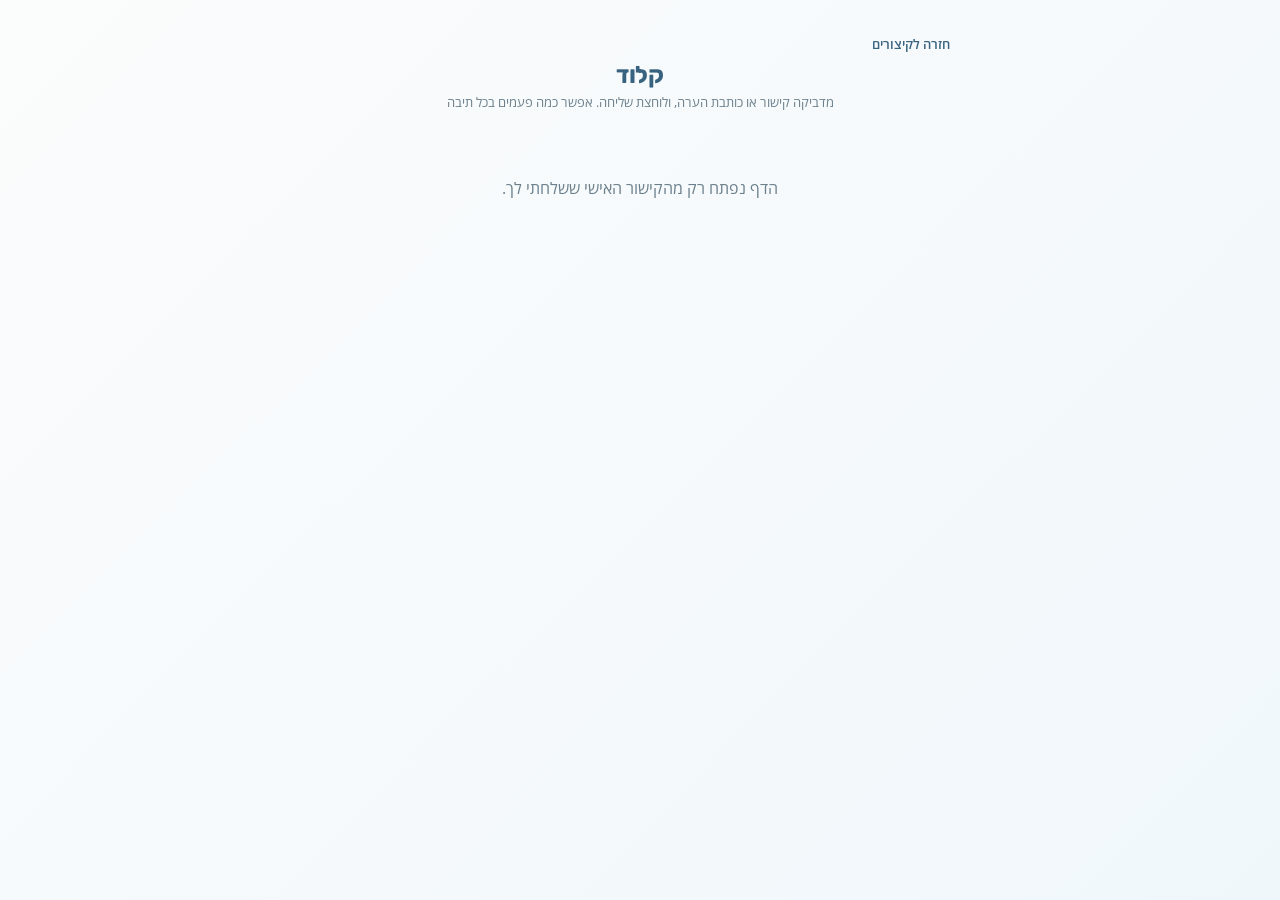
==== claude.html @ b928bb90 "דף הקיצורים האישי של חן" ====
<!DOCTYPE html>
<html lang="he" dir="rtl">
<head>
<meta charset="UTF-8">
<meta name="viewport" content="width=device-width, initial-scale=1.0">
<meta name="robots" content="noindex, nofollow">
<title>קלוד: שליחת קישורים וקבצים</title>
<link rel="preconnect" href="https://fonts.googleapis.com">
<link href="https://fonts.googleapis.com/css2?family=Rubik:wght@400;500;700&family=Open+Sans:wght@400;600&display=swap" rel="stylesheet">
<link rel="stylesheet" href="style.css">
</head>
<body>
<div id="wrap">
  <a class="back" href="index.html">חזרה לקיצורים</a>
  <h1 class="page-title">קלוד</h1>
  <div class="page-sub">מדביקה קישור או כותבת הערה, ולוחצת שליחה. אפשר כמה פעמים בכל תיבה</div>
  <div id="main"></div>
</div>
<script type="module">
import { $, getSecret, needKey, send, loadEnc, fileToB64, setSt } from './common.js';
const k = getSecret(); const main = $('main');
if (!k) { needKey(main); throw 0; }
const BOXES = [
  { box: 'rec', t: 'המלצות', c: 'rose', h: 'קישור או צילום מסך של המלצה חדשה. קלוד מעלה אותה לאתר לבד. שליחה כאן היא אישור מפורש שלך להיכנס לעורך למשך שעה.' },
  { box: 'vid-solo', t: 'סרטונים לדאשבורד תוכן', c: 'blue', h: 'קישורים לסרטונים. קלוד עורך בסקיל העריכה ומעלה למוכן לבדיקה, כסרטון בפני עצמו (לא קשור לפוסט ליבה) שעולה למתזמן.' },
  { box: 'vid-shoot', t: 'סרטונים לצילום (דיבור למצלמה)', c: 'gold', h: 'קישורים לסרטונים שצילמת. קלוד עורך ומעביר למוכן לבדיקה, ומשייך לפוסט הליבה שלהם. אפשר לבחור פוסט, ואם לא, קלוד מזהה לבד.', pick: true },
  { box: 'ad-raw', t: 'סרטונים לממומן, לפני עריכה', c: 'mint', h: 'קישורים לחומר גלם למודעות. קלוד עורך ומכין לאישור שלך.' },
  { box: 'ad-done', t: 'סרטונים לממומן, אחרי עריכה', c: 'mint', h: 'קישורים לסרטונים מוכנים למודעות. קלוד מעלה לאישור שלך בעמוד המודעות.' },
  { box: 'other', t: 'קבצים נוספים', c: 'gray', h: 'קישור או קובץ קטן (עד 350KB). קלוד מבין מה זה, ואם לא, תקבלי בדאשבורד כרטיס "התקבל קובץ, מה לעשות איתו" ותכתבי לו שם.', file: true },
];
let shoot = [];
try { shoot = (await loadEnc(k, 'data.enc')).shoot || []; } catch (e) {}
main.innerHTML = BOXES.map(b => `<div class="box" data-box="${b.box}" style="border-color:var(--${b.c}-dark)44"><h3 style="color:var(--${b.c}-dark)">${b.t}</h3><div class="hint">${b.h}</div>` +
  (b.pick ? `<select class="pick" style="width:100%;margin-bottom:8px;padding:9px;border-radius:12px;border:1.5px solid var(--border);font:inherit;font-size:13px"><option value="">קלוד יזהה לאיזה פוסט</option>${shoot.map(s => `<option value="${s.code}">${s.code} ${(s.name || '').replace(/</g, '')}</option>`).join('')}</select>` : '') +
  `<textarea placeholder="הדביקי כאן קישורים או הערה"></textarea>` +
  (b.file ? `<input type="file" class="f" style="margin-top:8px;font-size:13px">` : '') +
  `<div class="row"><button class="btn ${b.c === 'gray' ? 'gray' : b.c}">שליחה לקלוד</button></div><div class="st"></div></div>`).join('');
main.querySelectorAll('.box').forEach(el => {
  const btn = el.querySelector('button'), ta = el.querySelector('textarea'), st = el.querySelector('.st'), f = el.querySelector('.f'), pick = el.querySelector('.pick');
  btn.onclick = async () => {
    const text = ta.value.trim(), file = f && f.files[0];
    if (!text && !file) { setSt(st, 'הדביקי קישור או כתבי הערה קודם', 'err'); return; }
    if (file && file.size > 350 * 1024) { setSt(st, 'הקובץ גדול מ-350KB. תעלי אותו לדרייב ותדביקי כאן את הקישור', 'err'); return; }
    btn.disabled = true; setSt(st, 'שולחת...');
    try {
      const row = { box: el.dataset.box, text, ref: pick ? pick.value : '' };
      if (file) { row.fileName = file.name; row.fileMime = file.type; row.file = await fileToB64(file); }
      await send(k, row);
      ta.value = ''; if (f) f.value = ''; setSt(st, 'נשלח. קלוד קולט תוך כמה דקות ותראי כרטיס בדאשבורד', 'ok');
    } catch (e) { setSt(st, 'השליחה נכשלה, נסי שוב בעוד רגע', 'err'); }
    btn.disabled = false;
  };
});
</script>
</body>
</html>
---- style.css ----
:root{
    --bg:#fbfcfc;
    --panel:#ffffff;
    --text:#1e2a31;
    --muted:#6c808c;
    --border:#d6e6ee;

    --blue:#467c9c; --blue-dark:#386380; --blue-tint:#f0f7fb;
    --mint:#3a8e69; --mint-dark:#317255; --mint-tint:#f0faf5;
    --gold:#a67a24; --gold-dark:#85601f; --gold-tint:#fbf6e8;
    --rose:#d14175; --rose-dark:#ae2f5f; --rose-tint:#fef1f5;
    --gray:#506470; --gray-dark:#3c4c57; --gray-tint:#f5fafa;
    --pencil:#52453a;
  }
  *{box-sizing:border-box;}
  body{
    margin:0;
    min-height:100vh;
    background:linear-gradient(135deg,#fbfcfc 0%,#f0f7fb 100%);
    font-family:'Open Sans','Rubik',sans-serif;
    color:var(--text);
    padding:32px 16px 60px;
  }
  h1,h2{font-family:'Rubik',sans-serif;letter-spacing:-0.01em;}

  #wrap{max-width:620px;margin:0 auto;}
  .page-title{font-size:24px;margin:0 0 4px;color:var(--blue-dark);text-align:center;}
  .page-sub{color:var(--muted);font-size:13px;text-align:center;margin-bottom:26px;}

  .group{margin-bottom:22px;}
  .group-title{
    font-size:13px;
    font-weight:700;
    margin-bottom:10px;
    padding-right:2px;
    display:flex;
    align-items:center;
    gap:8px;
  }
  .group-title .dot{width:9px;height:9px;border-radius:50%;display:inline-block;}

  .grid{
    display:grid;
    grid-template-columns:repeat(2, 1fr);
    gap:14px;
  }
  .grid.grid-3{grid-template-columns:repeat(3, 1fr);gap:8px;}
  .grid.grid-3 .card .label{font-size:12px;line-height:1.3;}
  .grid.grid-3 .card .icon{width:38px;height:38px;}
  .grid.grid-3 .card .icon svg{width:21px;height:21px;}
  .grid.grid-3 .card .chip{font-size:9.5px;}

  .card{
    display:flex;
    flex-direction:column;
    align-items:center;
    justify-content:center;
    gap:10px;
    aspect-ratio:1;
    min-width:0;
    padding:14px 10px;
    border-radius:18px;
    text-decoration:none;
    color:var(--text);
    border:1.5px solid transparent;
    transition:transform .15s, box-shadow .15s;
    box-shadow:0 1px 3px rgba(30,42,49,0.06);
    text-align:center;
    overflow-wrap:break-word;
    word-break:break-word;
  }
  .card:hover{transform:translateY(-2px);box-shadow:0 6px 18px rgba(30,42,49,0.1);}
  .card .icon{
    flex-shrink:0;
    width:50px;height:50px;
    border-radius:14px;
    display:flex;align-items:center;justify-content:center;
  }
  .card .icon svg{width:27px;height:27px;fill:none;stroke:var(--pencil);stroke-width:1.5;stroke-linecap:round;stroke-linejoin:round;filter:url(#pencil-rough);}
  .card .label{font-size:14.5px;font-weight:600;line-height:1.35;}
  .card .chip{
    display:block;
    font-size:10.5px;
    font-weight:600;
    margin-top:3px;
    opacity:.85;
  }

  .c-blue{background:var(--blue-tint);border-color:#dceaf2;} .c-blue .icon{background:#e0eef5;color:var(--blue-dark);} .c-blue .label{color:var(--blue-dark);}
  .c-mint{background:var(--mint-tint);border-color:#dcf0e6;} .c-mint .icon{background:#ddf3e9;color:var(--mint-dark);} .c-mint .label{color:var(--mint-dark);}
  .c-gold{background:var(--gold-tint);border-color:#f3e6bf;} .c-gold .icon{background:#f6ebc9;color:var(--gold-dark);} .c-gold .label{color:var(--gold-dark);}
  .c-rose{background:var(--rose-tint);border-color:#fbd9e4;} .c-rose .icon{background:#fde1ea;color:var(--rose-dark);} .c-rose .label{color:var(--rose-dark);}
  .c-gray{background:var(--gray-tint);border-color:#e3eeee;} .c-gray .icon{background:#eaf3f7;color:var(--gray-dark);} .c-gray .label{color:var(--gray-dark);}

  .shortcuts-card{
    background:linear-gradient(120deg, var(--blue-tint) 0%, var(--mint-tint) 50%, var(--rose-tint) 100%);
    border:1.5px dashed #b9cfd8;
  }
  .shortcuts-card .icon{background:#ffffff;color:var(--blue-dark);}
  .shortcuts-card .label{color:var(--text);}

  .footer-note{
    margin-top:30px;
    padding-top:18px;
    border-top:1px solid var(--border);
    font-size:12px;
    color:var(--muted);
    text-align:center;
  }
  
.back{display:inline-block;margin-bottom:8px;font-size:13px;color:var(--blue-dark);text-decoration:none;font-weight:600}
.box{background:var(--panel);border:1.5px solid var(--border);border-radius:18px;padding:14px;margin-bottom:14px;box-shadow:0 1px 3px rgba(30,42,49,.06)}
.box h3{margin:0 0 4px;font-family:'Rubik',sans-serif;font-size:15px}
.box .hint{font-size:12px;color:var(--muted);margin-bottom:8px;line-height:1.5}
.box textarea{width:100%;min-height:74px;border:1.5px solid var(--border);border-radius:12px;padding:10px;font:inherit;font-size:14px;resize:vertical;background:#fff;color:var(--text)}
.btn{display:inline-block;padding:10px 18px;border-radius:12px;background:var(--blue-dark);color:#fff;font-weight:600;font-size:14px;border:0;cursor:pointer;font-family:inherit;text-decoration:none}
.btn.mint{background:var(--mint-dark)} .btn.rose{background:var(--rose-dark)} .btn.gray{background:var(--gray-dark)} .btn[disabled]{opacity:.5}
.row{display:flex;gap:8px;flex-wrap:wrap;justify-content:center;margin-top:8px}
.st{font-size:12.5px;margin-top:8px;text-align:center;min-height:16px}
.st.ok{color:var(--mint-dark)} .st.err{color:var(--rose-dark)}
.lock{text-align:center;padding:40px 16px;color:var(--muted)}
.shoot{white-space:pre-wrap;line-height:1.7;font-size:14.5px;background:var(--rose-tint);border:1.5px solid #fbd9e4;border-radius:14px;padding:12px;margin:8px 0}
.frame{width:100%;border:1.5px solid var(--border);border-radius:14px;background:#fff;height:78vh}
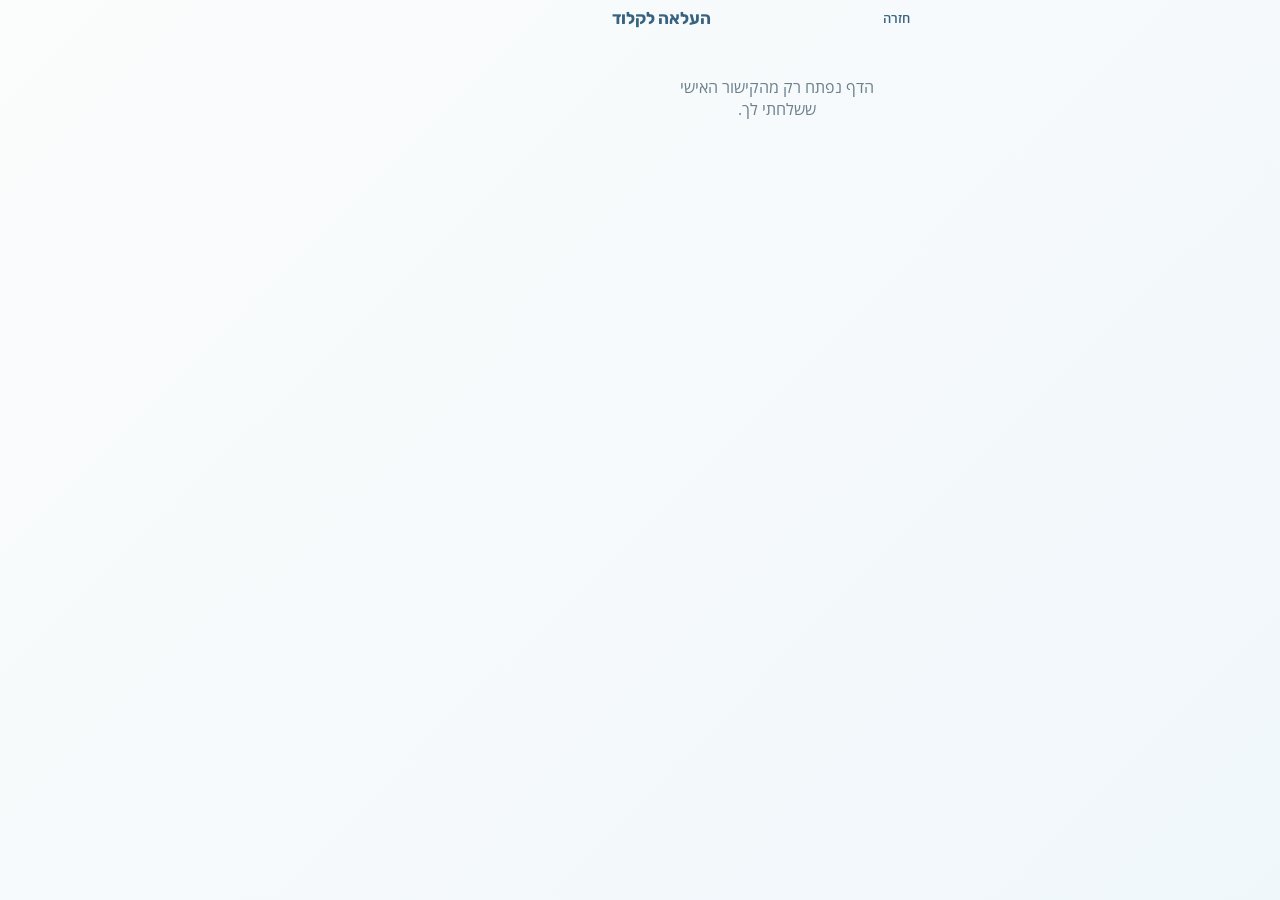
==== commit 09d6c7b8: "עמוד העלאה: 6 קוביות ומלבן במסך אחד, שמות אחידים, סטטוסים" ====
--- a/claude.html
+++ b/claude.html
@@ -2,52 +2,93 @@
 <html lang="he" dir="rtl">
 <head>
 <meta charset="UTF-8">
-<meta name="viewport" content="width=device-width, initial-scale=1.0">
+<meta name="viewport" content="width=device-width, initial-scale=1.0, viewport-fit=cover">
 <meta name="robots" content="noindex, nofollow">
-<title>קלוד: שליחת קישורים וקבצים</title>
+<title>העלאה לקלוד</title>
 <link rel="preconnect" href="https://fonts.googleapis.com">
 <link href="https://fonts.googleapis.com/css2?family=Rubik:wght@400;500;700&family=Open+Sans:wght@400;600&display=swap" rel="stylesheet">
 <link rel="stylesheet" href="style.css">
+<link rel="apple-touch-icon" href="icon.png">
+<meta name="apple-mobile-web-app-capable" content="yes">
+<meta name="mobile-web-app-capable" content="yes">
+<meta name="apple-mobile-web-app-title" content="הקיצורים">
+<meta name="theme-color" content="#fbfcfc">
+<style>
+  html,body{height:100%;overflow:hidden}
+  body{padding:0;display:flex;flex-direction:column}
+  #wrap{max-width:560px;width:100%;height:100dvh;margin:0 auto;padding:max(8px,env(safe-area-inset-top)) 10px max(10px,env(safe-area-inset-bottom));display:flex;flex-direction:column;gap:8px}
+  .top{display:flex;align-items:center;justify-content:space-between;flex:0 0 auto}
+  .top .back{margin:0}
+  .top h1{margin:0;font-size:17px;color:var(--blue-dark)}
+  .top .sp{width:70px}
+  #main{flex:1 1 auto;min-height:0;display:grid;grid-template-columns:1fr 1fr;grid-template-rows:repeat(3,1fr) auto;gap:8px}
+  .tile{display:flex;flex-direction:column;gap:5px;min-height:0;min-width:0;padding:8px;border-radius:14px;border:1.5px solid transparent;box-shadow:0 1px 3px rgba(30,42,49,.06)}
+  .tile h3{margin:0;font-family:'Rubik',sans-serif;font-size:13.5px;line-height:1.25;text-align:center}
+  .tile textarea{flex:1 1 auto;min-height:0;width:100%;border:1.5px solid var(--border);border-radius:10px;padding:7px;font:inherit;font-size:13px;resize:none;background:#fff;color:var(--text)}
+  .tile button{flex:0 0 auto;padding:7px 6px;border-radius:10px;border:0;color:#fff;font:600 13px 'Open Sans','Rubik',sans-serif;cursor:pointer}
+  .tile button[disabled]{opacity:.5}
+  .st{flex:0 0 auto;min-height:15px;font-size:12px;text-align:center;font-weight:600;margin:0}
+  .st.ok{color:var(--mint-dark)} .st.err{color:var(--rose-dark)} .st.wait{color:var(--blue-dark)} .st.dup{color:var(--gold-dark)}
+  .t-rose{background:var(--rose-tint);border-color:#fbd9e4} .t-rose h3{color:var(--rose-dark)} .t-rose button{background:var(--rose-dark)}
+  .t-blue{background:var(--blue-tint);border-color:#dceaf2} .t-blue h3{color:var(--blue-dark)} .t-blue button{background:var(--blue-dark)}
+  .t-mint{background:var(--mint-tint);border-color:#dcf0e6} .t-mint h3{color:var(--mint-dark)} .t-mint button{background:var(--mint-dark)}
+  .t-gold{background:var(--gold-tint);border-color:#f3e6bf} .t-gold h3{color:var(--gold-dark)} .t-gold button{background:var(--gold-dark)}
+  .t-gray{background:var(--gray-tint);border-color:#e3eeee} .t-gray h3{color:var(--gray-dark)} .t-gray button{background:var(--gray-dark)}
+  .wide{grid-column:1/-1;flex-direction:column}
+  .wide .rowin{display:flex;gap:6px;align-items:stretch}
+  .wide textarea{height:44px;flex:1 1 auto}
+  .wide .f{font-size:12px;max-width:42%;align-self:center}
+  .wide button{flex:0 0 auto;padding:7px 14px}
+</style>
 </head>
 <body>
 <div id="wrap">
-  <a class="back" href="index.html">חזרה לקיצורים</a>
-  <h1 class="page-title">קלוד</h1>
-  <div class="page-sub">מדביקה קישור או כותבת הערה, ולוחצת שליחה. אפשר כמה פעמים בכל תיבה</div>
+  <div class="top"><a class="back" href="index.html">חזרה</a><h1>העלאה לקלוד</h1><span class="sp"></span></div>
   <div id="main"></div>
 </div>
 <script type="module">
-import { $, getSecret, needKey, send, loadEnc, fileToB64, setSt } from './common.js';
+import { $, getSecret, needKey, send, fileToB64 } from './common.js';
 const k = getSecret(); const main = $('main');
 if (!k) { needKey(main); throw 0; }
 const BOXES = [
-  { box: 'rec', t: 'המלצות', c: 'rose', h: 'קישור או צילום מסך של המלצה חדשה. קלוד מעלה אותה לאתר לבד. שליחה כאן היא אישור מפורש שלך להיכנס לעורך למשך שעה.' },
-  { box: 'vid-solo', t: 'סרטונים לדאשבורד תוכן', c: 'blue', h: 'קישורים לסרטונים. קלוד עורך בסקיל העריכה ומעלה למוכן לבדיקה, כסרטון בפני עצמו (לא קשור לפוסט ליבה) שעולה למתזמן.' },
-  { box: 'vid-shoot', t: 'סרטונים לצילום (דיבור למצלמה)', c: 'gold', h: 'קישורים לסרטונים שצילמת. קלוד עורך ומעביר למוכן לבדיקה, ומשייך לפוסט הליבה שלהם. אפשר לבחור פוסט, ואם לא, קלוד מזהה לבד.', pick: true },
-  { box: 'ad-raw', t: 'סרטונים לממומן, לפני עריכה', c: 'mint', h: 'קישורים לחומר גלם למודעות. קלוד עורך ומכין לאישור שלך.' },
-  { box: 'ad-done', t: 'סרטונים לממומן, אחרי עריכה', c: 'mint', h: 'קישורים לסרטונים מוכנים למודעות. קלוד מעלה לאישור שלך בעמוד המודעות.' },
-  { box: 'other', t: 'קבצים נוספים', c: 'gray', h: 'קישור או קובץ קטן (עד 350KB). קלוד מבין מה זה, ואם לא, תקבלי בדאשבורד כרטיס "התקבל קובץ, מה לעשות איתו" ותכתבי לו שם.', file: true },
+  { box: 'ad-raw', t: 'ממומן לפני עריכה', c: 'mint' },
+  { box: 'ad-done', t: 'ממומן אחרי עריכה', c: 'mint' },
+  { box: 'vid-solo', t: 'אורגני לפני עריכה', c: 'blue' },
+  { box: 'organic-done', t: 'אורגני אחרי עריכה', c: 'blue' },
+  { box: 'vid-shoot', t: 'אורגני לצילום מפוסטי ליבה', c: 'gold' },
+  { box: 'rec', t: 'המלצות', c: 'rose' },
+  { box: 'other', t: 'קבצים לקלוד', c: 'gray', file: true, wide: true },
 ];
-let shoot = [];
-try { shoot = (await loadEnc(k, 'data.enc')).shoot || []; } catch (e) {}
-main.innerHTML = BOXES.map(b => `<div class="box" data-box="${b.box}" style="border-color:var(--${b.c}-dark)44"><h3 style="color:var(--${b.c}-dark)">${b.t}</h3><div class="hint">${b.h}</div>` +
-  (b.pick ? `<select class="pick" style="width:100%;margin-bottom:8px;padding:9px;border-radius:12px;border:1.5px solid var(--border);font:inherit;font-size:13px"><option value="">קלוד יזהה לאיזה פוסט</option>${shoot.map(s => `<option value="${s.code}">${s.code} ${(s.name || '').replace(/</g, '')}</option>`).join('')}</select>` : '') +
-  `<textarea placeholder="הדביקי כאן קישורים או הערה"></textarea>` +
-  (b.file ? `<input type="file" class="f" style="margin-top:8px;font-size:13px">` : '') +
-  `<div class="row"><button class="btn ${b.c === 'gray' ? 'gray' : b.c}">שליחה לקלוד</button></div><div class="st"></div></div>`).join('');
-main.querySelectorAll('.box').forEach(el => {
-  const btn = el.querySelector('button'), ta = el.querySelector('textarea'), st = el.querySelector('.st'), f = el.querySelector('.f'), pick = el.querySelector('.pick');
+const sentKey = 'henlinks-sent';
+const sent = () => { try { return new Set(JSON.parse(localStorage.getItem(sentKey) || '[]')); } catch (e) { return new Set(); } };
+const remember = ids => { try { const s = sent(); ids.forEach(i => s.add(i)); localStorage.setItem(sentKey, JSON.stringify([...s].slice(-800))); } catch (e) {} };
+const norm = u => u.trim().replace(/[?#].*$/, '').replace(/\/+$/, '').toLowerCase();
+function idsOf(box, text, file) {
+  const urls = (text.match(/https?:\/\/[^\s]+/g) || []).map(norm);
+  const ids = urls.map(u => box + '|' + u);
+  if (!ids.length && text) ids.push(box + '|t|' + text.replace(/\s+/g, ' ').trim().toLowerCase());
+  if (file) ids.push(box + '|f|' + file.name + '|' + file.size);
+  return ids;
+}
+main.innerHTML = BOXES.map(b => `<div class="tile t-${b.c}${b.wide ? ' wide' : ''}" data-box="${b.box}"><h3>${b.t}</h3>` +
+  (b.wide ? `<div class="rowin"><textarea placeholder="קישור או הערה"></textarea>${b.file ? '<input type="file" class="f">' : ''}</div>` : `<textarea placeholder="הדביקי קישור"></textarea>`) +
+  `<button>שליחה</button><p class="st"></p></div>`).join('');
+const say = (st, msg, cls) => { st.textContent = msg; st.className = 'st ' + (cls || ''); };
+main.querySelectorAll('.tile').forEach(el => {
+  const btn = el.querySelector('button'), ta = el.querySelector('textarea'), st = el.querySelector('.st'), f = el.querySelector('.f');
   btn.onclick = async () => {
     const text = ta.value.trim(), file = f && f.files[0];
-    if (!text && !file) { setSt(st, 'הדביקי קישור או כתבי הערה קודם', 'err'); return; }
-    if (file && file.size > 350 * 1024) { setSt(st, 'הקובץ גדול מ-350KB. תעלי אותו לדרייב ותדביקי כאן את הקישור', 'err'); return; }
-    btn.disabled = true; setSt(st, 'שולחת...');
+    if (!text && !file) { say(st, 'הדביקי קישור קודם', 'err'); return; }
+    if (file && file.size > 350 * 1024) { say(st, 'קובץ גדול מדי, שלחי קישור', 'err'); return; }
+    const ids = idsOf(el.dataset.box, text, file), seen = sent();
+    if (ids.length && ids.every(i => seen.has(i))) { say(st, 'קובץ זה כבר הועלה ונקלט', 'dup'); return; }
+    btn.disabled = true; say(st, 'מעלה', 'wait');
     try {
-      const row = { box: el.dataset.box, text, ref: pick ? pick.value : '' };
+      const row = { box: el.dataset.box, text };
       if (file) { row.fileName = file.name; row.fileMime = file.type; row.file = await fileToB64(file); }
       await send(k, row);
-      ta.value = ''; if (f) f.value = ''; setSt(st, 'נשלח. קלוד קולט תוך כמה דקות ותראי כרטיס בדאשבורד', 'ok');
-    } catch (e) { setSt(st, 'השליחה נכשלה, נסי שוב בעוד רגע', 'err'); }
+      remember(ids); ta.value = ''; if (f) f.value = ''; say(st, 'נקלט', 'ok');
+    } catch (e) { say(st, 'נכשל, נסי שוב', 'err'); }
     btn.disabled = false;
   };
 });
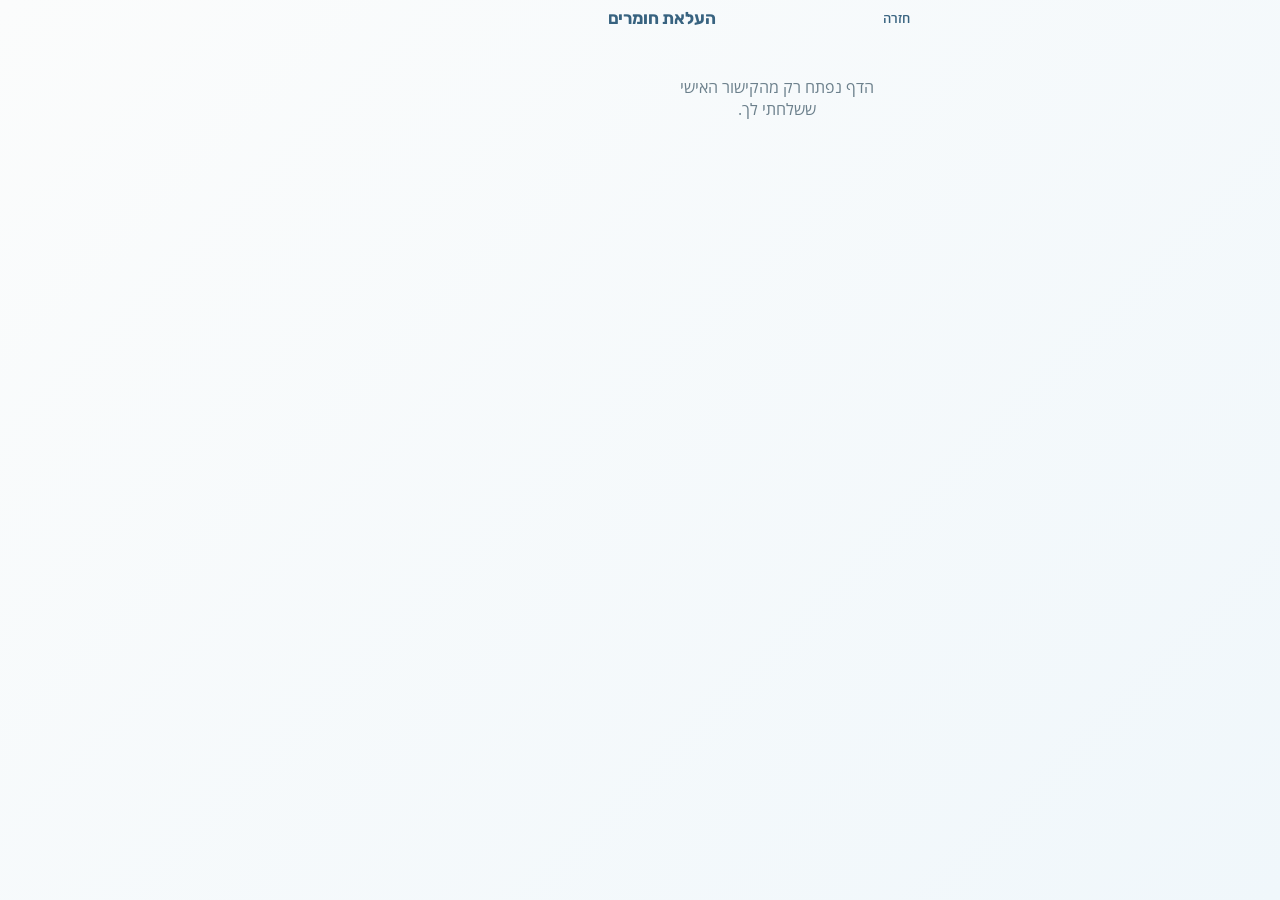
==== commit 036de260: "העלאת חומרים וקיצורי צוות בדף האישי Co-Authored-By: Claude Sonnet 5.5 <noreply@anthropic.com>" ====
--- a/claude.html
+++ b/claude.html
@@ -4,7 +4,7 @@
 <meta charset="UTF-8">
 <meta name="viewport" content="width=device-width, initial-scale=1.0, viewport-fit=cover">
 <meta name="robots" content="noindex, nofollow">
-<title>העלאה לקלוד</title>
+<title>העלאת חומרים</title>
 <link rel="preconnect" href="https://fonts.googleapis.com">
 <link href="https://fonts.googleapis.com/css2?family=Rubik:wght@400;500;700&family=Open+Sans:wght@400;600&display=swap" rel="stylesheet">
 <link rel="stylesheet" href="style.css">
@@ -43,7 +43,7 @@
 </head>
 <body>
 <div id="wrap">
-  <div class="top"><a class="back" href="index.html">חזרה</a><h1>העלאה לקלוד</h1><span class="sp"></span></div>
+  <div class="top"><a class="back" href="index.html">חזרה</a><h1>העלאת חומרים</h1><span class="sp"></span></div>
   <div id="main"></div>
 </div>
 <script type="module">
@@ -57,7 +57,7 @@
   { box: 'organic-done', t: 'אורגני אחרי עריכה', c: 'blue' },
   { box: 'vid-shoot', t: 'אורגני לצילום מפוסטי ליבה', c: 'gold' },
   { box: 'rec', t: 'המלצות', c: 'rose' },
-  { box: 'other', t: 'קבצים לקלוד', c: 'gray', file: true, wide: true },
+  { box: 'other', t: 'קבצים נוספים', c: 'gray', file: true, wide: true },
 ];
 const sentKey = 'henlinks-sent';
 const sent = () => { try { return new Set(JSON.parse(localStorage.getItem(sentKey) || '[]')); } catch (e) { return new Set(); } };
